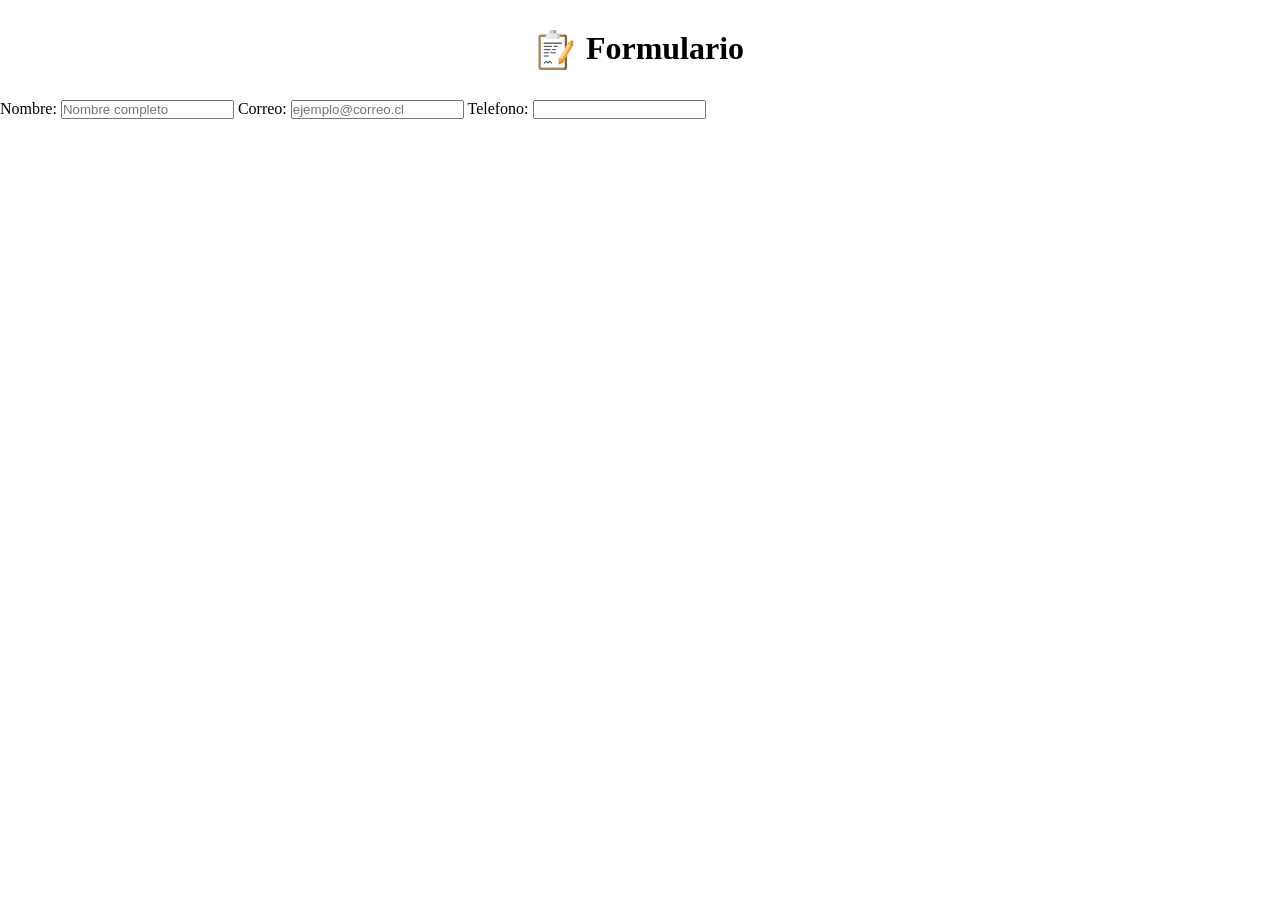
==== Index/formulario.html @ 643742f0 "commit panaderia" ====
<!DOCTYPE html>
<html lang="en">
<head>
    <meta charset="UTF-8">
    <meta name="viewport" content="width=device-width, initial-scale=1.0">
    <link rel="stylesheet" href="/styles/formulario.css">
    <script src="scripts/funciones.js" defer></script>
    <title>Formulario Panaderia El Trigal</title>
</head>
<body>

    <header>
        <div class="logo-titulo">
            <img src="/images/portapapeles.png" class="logo-formulario" alt="logo-formulario">
            <h1>Formulario</h1>
        </div>
    </header>
    <main>

        <form id="formulario" novalidate>
            <label for="nombre-completo">Nombre:</label>
            <input type="text" id="nombre-completo" placeholder="Nombre completo" required>


            <label for="correo">Correo:</label>
            <input type="email" id="correo" placeholder="ejemplo@correo.cl" required>

            <label for="telefono">Telefono:</label>
            <input type="text" id="">







        </form>
    </main>

    <footer>

    </footer>
    
</body>
</html>
---- styles/formulario.css ----
* {
    box-sizing: border-box;
    margin: 0;
    padding: 0;
}

.logo-titulo {
    display: flex;
    justify-content: center;
    gap: 10px;
    padding: 20px;
    margin: 10px;
}

.logo-formulario {
    height: 40px;
    width: 40px;
    object-fit: contain;
}
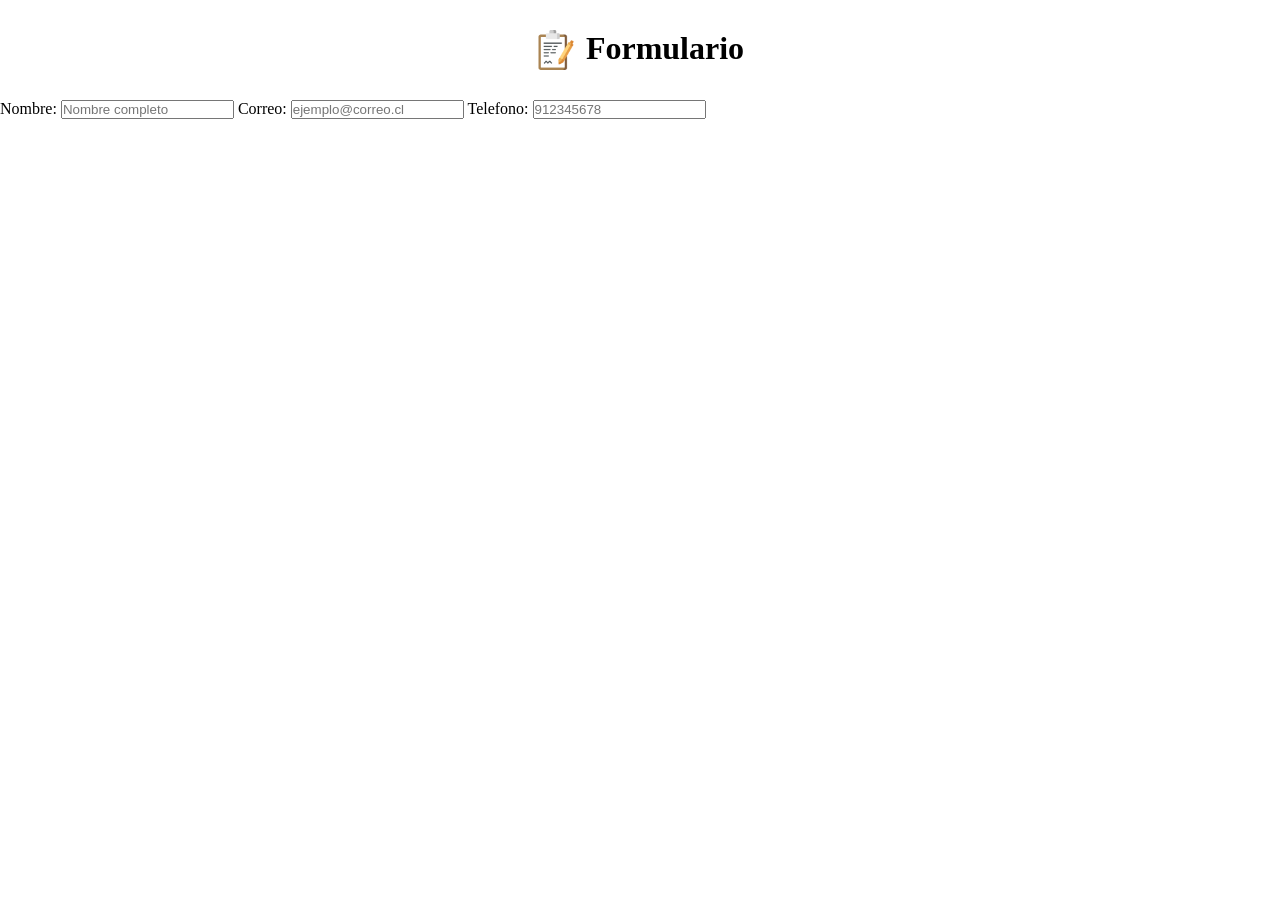
==== commit ab12b4dd: "input de telefono" ====
--- a/Index/formulario.html
+++ b/Index/formulario.html
@@ -26,7 +26,7 @@
             <input type="email" id="correo" placeholder="ejemplo@correo.cl" required>
 
             <label for="telefono">Telefono:</label>
-            <input type="text" id="">
+            <input type="text" id="telefono" placeholder="912345678">
 
 
 
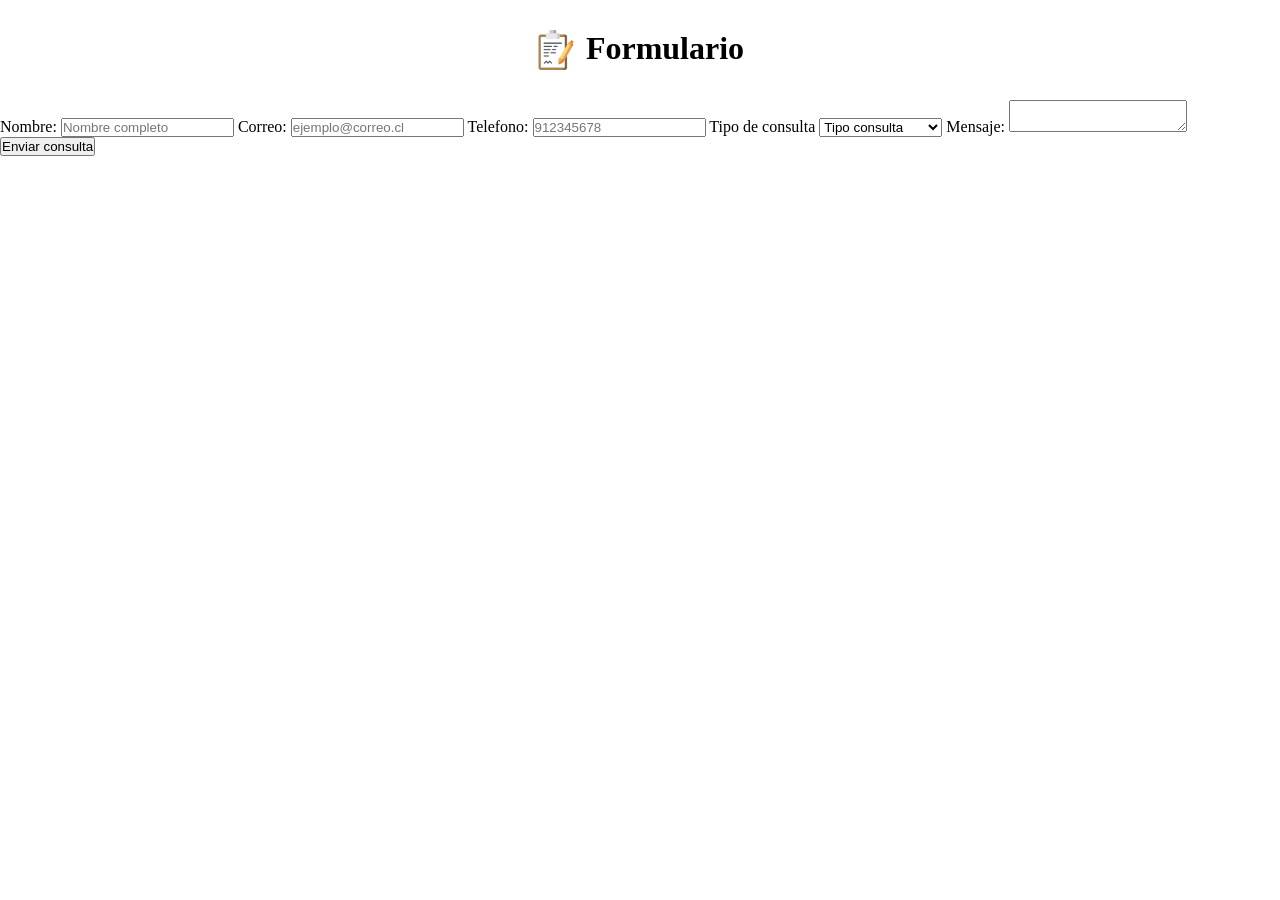
==== commit d977886b: "cambios formulario" ====
--- a/Index/formulario.html
+++ b/Index/formulario.html
@@ -28,12 +28,20 @@
             <label for="telefono">Telefono:</label>
             <input type="text" id="telefono" placeholder="912345678">
 
+            <label for="tipo-planta">Tipo de consulta</label>
+            <select  id="tipo-consulta" required>
+                <option value="">Tipo consulta</option>
+                <option>Consulta general</option>
+                <option>Pedido especial</option>
+                <option>Reclamo</option>
+                <option>Otro</option>
+            </select>
 
+            <label for="Mensaje">Mensaje:</label>
+            <textarea  id="mensaje" rows="2" required></textarea>
 
-
-
-
-
+            <button type="submit">Enviar consulta</button>
+            <p id="mensaje-confimacion"></p>
         </form>
     </main>
 
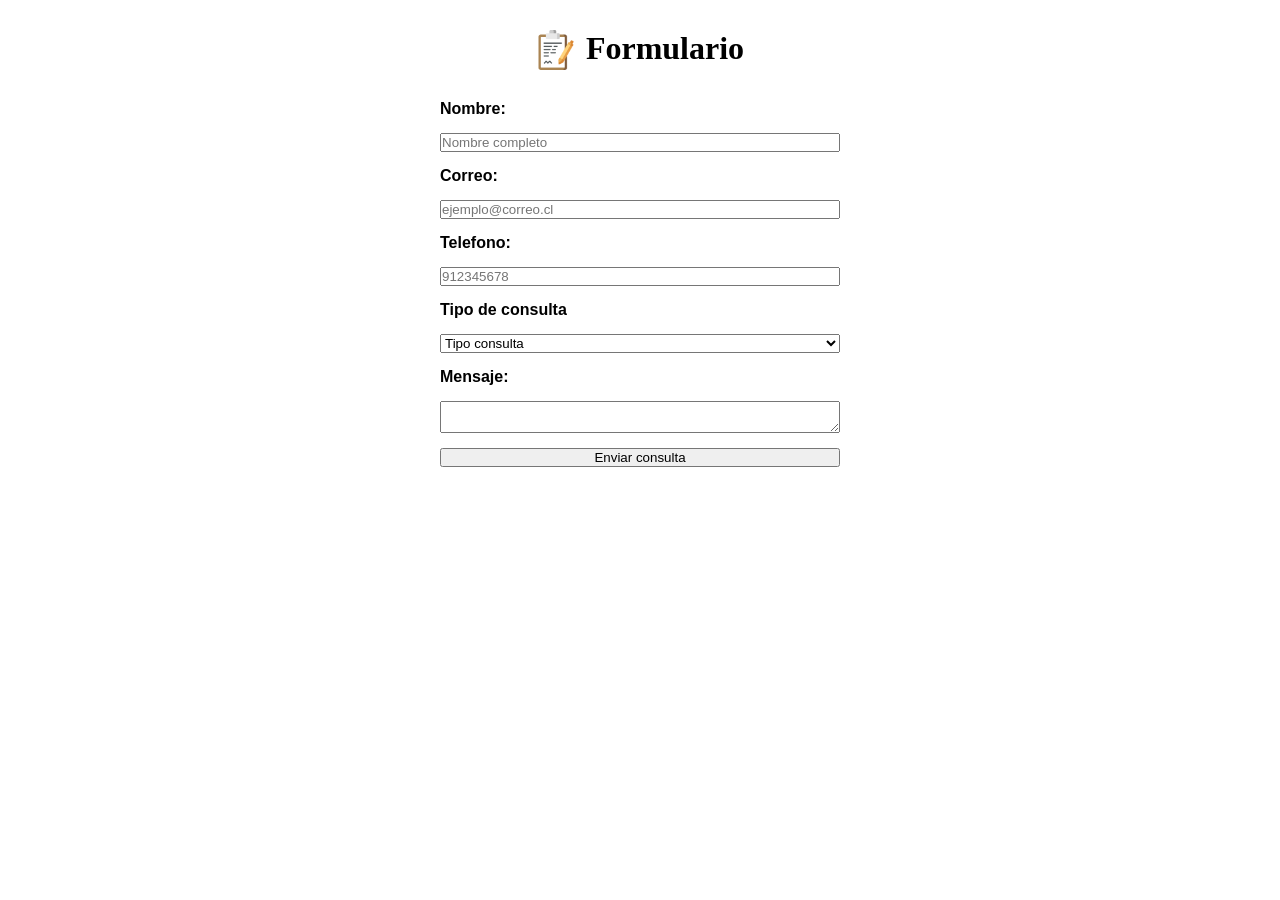
==== commit 668295be: "validacionesJs-modificacionesCss-ModificacionesHtml" ====
--- a/Index/formulario.html
+++ b/Index/formulario.html
@@ -1,10 +1,10 @@
 <!DOCTYPE html>
-<html lang="en">
+<html lang="es">
 <head>
     <meta charset="UTF-8">
     <meta name="viewport" content="width=device-width, initial-scale=1.0">
     <link rel="stylesheet" href="/styles/formulario.css">
-    <script src="scripts/funciones.js" defer></script>
+    <script src="/scripts/funciones.js" defer></script>
     <title>Formulario Panaderia El Trigal</title>
 </head>
 <body>
@@ -28,7 +28,7 @@
             <label for="telefono">Telefono:</label>
             <input type="text" id="telefono" placeholder="912345678">
 
-            <label for="tipo-planta">Tipo de consulta</label>
+            <label for="tipo-consulta">Tipo de consulta</label>
             <select  id="tipo-consulta" required>
                 <option value="">Tipo consulta</option>
                 <option>Consulta general</option>
@@ -41,7 +41,7 @@
             <textarea  id="mensaje" rows="2" required></textarea>
 
             <button type="submit">Enviar consulta</button>
-            <p id="mensaje-confimacion"></p>
+            <p id="mensaje-confirmacion"></p>
         </form>
     </main>
 
--- a/styles/formulario.css
+++ b/styles/formulario.css
@@ -4,6 +4,7 @@
     padding: 0;
 }
 
+/* === Inicio header === */
 .logo-titulo {
     display: flex;
     justify-content: center;
@@ -17,3 +18,32 @@
     width: 40px;
     object-fit: contain;
 }
+/* === Fin header === */
+
+
+/* === Inicio main === */
+#formulario {
+    display: flex;
+    flex-direction: column;
+    gap: 15px;
+    max-width: 400px;
+    margin: auto;
+    font-family: Arial, Helvetica, sans-serif;
+}
+
+#formulario label {
+    font-weight: 700;
+}
+.campo-error {
+    border: 2px solid #a3242f;
+    background: #fbe9ea;
+}
+
+#mensaje-confirmacion {
+    font-weight: bold;
+    color: #2b6cb0;
+}
+/* === Fin main === */
+
+/* === Inicio footer === */
+/* === Fin footer === */
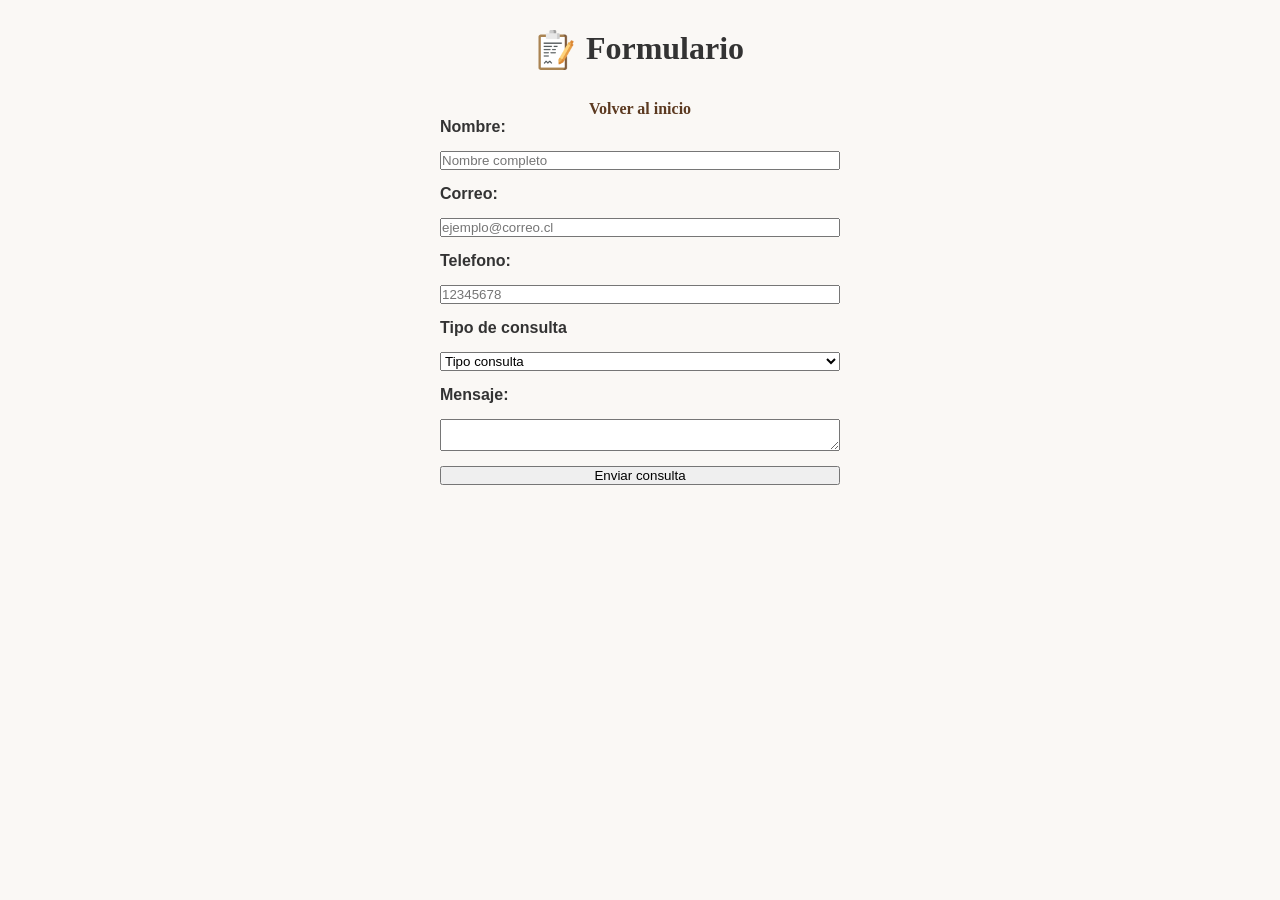
==== commit ed43cd69: "cambios" ====
--- a/Index/formulario.html
+++ b/Index/formulario.html
@@ -14,6 +14,11 @@
             <img src="/images/portapapeles.png" class="logo-formulario" alt="logo-formulario">
             <h1>Formulario</h1>
         </div>
+        <nav class="navbar">
+            <ul>
+                <li><a href="/index.html">Volver al inicio</a></li>
+            </ul>
+        </nav>
     </header>
     <main>
 
@@ -21,12 +26,11 @@
             <label for="nombre-completo">Nombre:</label>
             <input type="text" id="nombre-completo" placeholder="Nombre completo" required>
 
-
             <label for="correo">Correo:</label>
             <input type="email" id="correo" placeholder="ejemplo@correo.cl" required>
 
             <label for="telefono">Telefono:</label>
-            <input type="text" id="telefono" placeholder="912345678">
+            <input type="text" id="telefono" placeholder="12345678">
 
             <label for="tipo-consulta">Tipo de consulta</label>
             <select  id="tipo-consulta" required>
--- a/styles/formulario.css
+++ b/styles/formulario.css
@@ -2,6 +2,10 @@
     box-sizing: border-box;
     margin: 0;
     padding: 0;
+}
+body {
+    background-color: #faf8f5;
+    color: #333;
 }
 
 /* === Inicio header === */
@@ -17,6 +21,26 @@
     height: 40px;
     width: 40px;
     object-fit: contain;
+}
+
+.navbar ul {
+    list-style: none;
+    display: flex;
+    justify-content: center;
+}
+
+.navbar a {
+    text-decoration: none;
+    color: #5c3a21;
+    font-weight: bold;
+    font-size: 1rem;
+    padding: 6px 12px;
+    border-radius: 4px;
+}
+
+.navbar a:hover {
+    background-color: #f2ede4;
+    color: #c98a42;
 }
 /* === Fin header === */
 
@@ -43,6 +67,7 @@
     font-weight: bold;
     color: #2b6cb0;
 }
+
 /* === Fin main === */
 
 /* === Inicio footer === */
